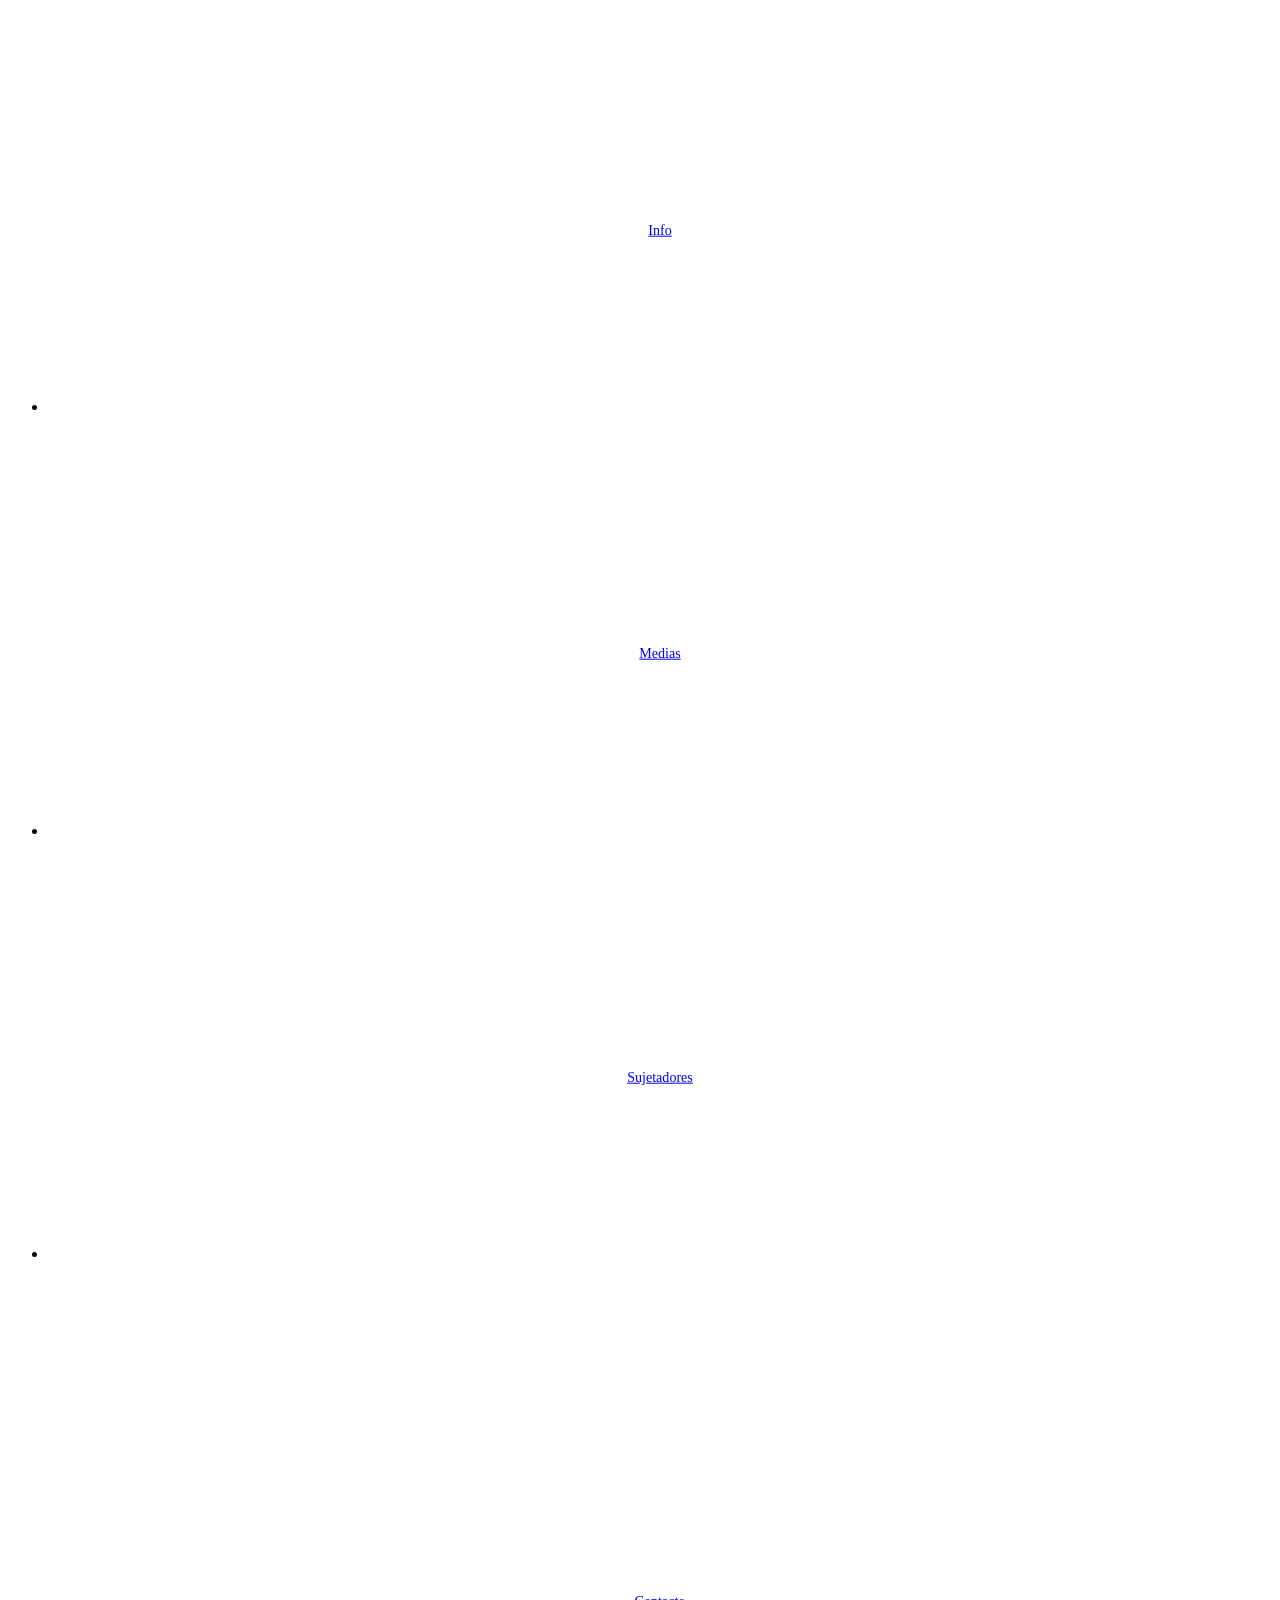
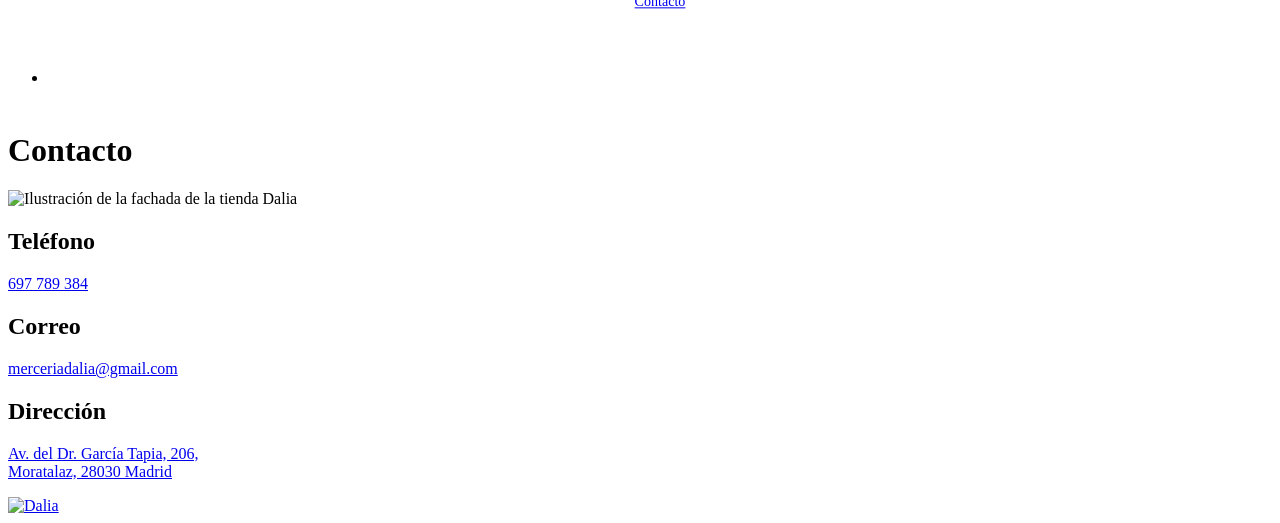
==== contacto.html @ f6ae1200 "medias terminado primer codigo de contacto" ====
<!doctype html>
<html lang="es">
  <head>
    <meta charset="UTF-8" />
    <meta name="viewport" content="width=device-width, initial-scale=1" />
    <title>Contacto · Dalia</title>

    <link rel="preconnect" href="https://fonts.googleapis.com" />
    <link rel="preconnect" href="https://fonts.gstatic.com" crossorigin />
    <link
      href="https://fonts.googleapis.com/css2?family=Geist+Mono:wght@400;700&display=swap"
      rel="stylesheet"
    />

    <script src="https://cdn.tailwindcss.com/3.4.17"></script>
    <script>
      tailwind.config = {
        theme: {
          extend: {
            fontFamily: {
              menu: ['"Adelon"', "Georgia", "serif"], // menú y títulos
              mono: ['"Geist Mono"', "ui-monospace", "monospace"], // textos
            },
          },
        },
      };
    </script>

    <style>
      /* Si tienes los archivos de Adelon, descomenta y ajusta la ruta
    @font-face { font-family: "Adelon"; src: url("/fonts/Adelon.woff2") format("woff2"); font-display: swap; }
    */
      html {
        background: #fff;
      }

      /* ---------- MENÚ (igual que info.html) ---------- */
      .tight-in {
        display: flex;
        flex-direction: column;
        align-items: center;
        transition: transform 0.5s cubic-bezier(0.2, 0.8, 0.2, 1);
      }
      .tight-img {
        display: block;
        height: min(57vw, 34svh);
        width: auto;
        max-width: 100%;
        object-fit: contain;
      }
      .tight-label {
        margin-top: 1.5svh;
        font-size: 3.2vw;
        line-height: 1;
        white-space: nowrap;
      }
      .tight-link:focus-visible .tight-label {
        text-decoration: underline;
      }
      @media (min-width: 768px) {
        .tight-img {
          height: min(33vw, 44svh);
        }
        .tight-label {
          font-size: clamp(13px, 1.1vw, 18px);
        }
      }
      /* Ratón: medias recogidas; bajan con hover, foco o si es la página actual */
      @media (hover: hover) and (pointer: fine) {
        .tight-in {
          transform: translateY(-48%);
        }
        .tight-link:hover .tight-in,
        .tight-link:focus-visible .tight-in,
        .tight-link[aria-current="page"] .tight-in {
          transform: translateY(-24%);
        }
      }
      /* Táctil: según el wireframe, solo cae la media de la página actual */
      @media not all and (hover: hover) and (pointer: fine) {
        .tight-in {
          transform: translateY(-48%);
        }
        .tight-link[aria-current="page"] .tight-in {
          animation: drop 0.9s cubic-bezier(0.2, 0.8, 0.2, 1) both;
          animation-delay: var(--d);
        }
      }
      @keyframes drop {
        from {
          transform: translateY(-48%);
        }
        to {
          transform: translateY(-24%);
        }
      }
      @media (prefers-reduced-motion: reduce) {
        .tight-in {
          animation: none !important;
          transition: none;
        }
        .tight-link[aria-current="page"] .tight-in {
          transform: translateY(-24%);
        }
      }
    </style>
  </head>

  <body class="overflow-hidden bg-white font-mono text-black">
    <!-- ============ MENÚ FIJO (por encima del contenido) ============ -->
    <header
      id="site-header"
      class="pointer-events-none fixed inset-x-0 top-0 z-20 font-menu"
    >
      <nav aria-label="Menú principal">
        <ul class="grid grid-cols-4">
          <li>
            <a
              href="info.html"
              class="tight-link pointer-events-auto block overflow-hidden outline-none"
            >
              <div class="tight-in" style="--d: 500ms">
                <img
                  class="tight-img"
                  src="https://ik.imagekit.io/anisa15/black.png"
                  alt=""
                  draggable="false"
                />
                <span class="tight-label">Info</span>
              </div>
            </a>
          </li>
          <li>
            <a
              href="medias.html"
              class="tight-link pointer-events-auto block overflow-hidden outline-none"
            >
              <div class="tight-in" style="--d: 650ms">
                <img
                  class="tight-img"
                  src="https://ik.imagekit.io/anisa15/blue_Px9BT2qnz.png"
                  alt=""
                  draggable="false"
                />
                <span class="tight-label">Medias</span>
              </div>
            </a>
          </li>
          <li>
            <a
              href="sujetadores.html"
              class="tight-link pointer-events-auto block overflow-hidden outline-none"
            >
              <div class="tight-in" style="--d: 800ms">
                <img
                  class="tight-img"
                  src="https://ik.imagekit.io/anisa15/two.png"
                  alt=""
                  draggable="false"
                />
                <span class="tight-label">Sujetadores</span>
              </div>
            </a>
          </li>
          <li>
            <a
              href="contacto.html"
              aria-current="page"
              class="tight-link pointer-events-auto block overflow-hidden outline-none"
            >
              <div class="tight-in" style="--d: 950ms">
                <img
                  class="tight-img"
                  src="https://ik.imagekit.io/anisa15/white.png"
                  alt=""
                  draggable="false"
                />
                <span class="tight-label">Contacto</span>
              </div>
            </a>
          </li>
        </ul>
      </nav>
    </header>

    <!-- ============ CONTENIDO (sin scroll: ocupa justo la pantalla) ============ -->
    <main
      class="relative z-0 box-border flex h-svh flex-col items-center gap-[12vw] overflow-hidden pt-[calc(var(--hh,0px)+6vw)] pb-[calc(var(--fh,0px)+4svh)] md:flex-row md:items-end md:justify-center md:gap-[2vw] md:pt-[calc(var(--hh,0px)+1vw)] md:pb-[12svh]"
    >
      <h1 class="sr-only">Contacto</h1>

      <!-- Ilustración de la tienda -->
      <img
        class="h-auto min-h-0 w-[57vw] shrink object-contain md:h-full md:w-auto md:max-w-[48vw] md:shrink-0 md:object-bottom"
        src="https://ik.imagekit.io/anisa15/tienda.png"
        alt="Ilustración de la fachada de la tienda Dalia"
      />

      <!-- Datos de contacto -->
      <div
        class="flex flex-col items-center gap-[5vw] text-center md:w-[25vw] md:items-start md:gap-[3.5vw] md:text-left"
      >
        <section aria-labelledby="c-tel">
          <h2
            id="c-tel"
            class="font-menu text-[6.5vw] leading-none md:text-[clamp(18px,2.2vw,34px)]"
          >
            Teléfono
          </h2>
          <p
            class="mt-[1.2vw] text-[3.3vw] leading-[1.3] md:mt-[0.8vw] md:text-[clamp(13px,1.35vw,20px)]"
          >
            <a
              href="tel:+34697789384"
              class="outline-none hover:underline focus-visible:underline"
              >697 789 384</a
            >
          </p>
        </section>

        <section aria-labelledby="c-mail">
          <h2
            id="c-mail"
            class="font-menu text-[6.5vw] leading-none md:text-[clamp(18px,2.2vw,34px)]"
          >
            Correo
          </h2>
          <p
            class="mt-[1.2vw] text-[3.3vw] leading-[1.3] md:mt-[0.8vw] md:text-[clamp(13px,1.35vw,20px)]"
          >
            <a
              href="mailto:merceriadalia@gmail.com"
              class="outline-none hover:underline focus-visible:underline"
              >merceriadalia@gmail.com</a
            >
          </p>
        </section>

        <section aria-labelledby="c-dir">
          <h2
            id="c-dir"
            class="font-menu text-[6.5vw] leading-none md:text-[clamp(18px,2.2vw,34px)]"
          >
            Dirección
          </h2>
          <p
            class="mt-[1.2vw] text-[3.3vw] leading-[1.3] md:mt-[0.8vw] md:text-[clamp(13px,1.35vw,20px)]"
          >
            <a
              href="https://www.google.com/maps/search/?api=1&amp;query=Av.+del+Dr.+Garc%C3%ADa+Tapia%2C+206%2C+Moratalaz%2C+28030+Madrid"
              target="_blank"
              rel="noopener noreferrer"
              class="outline-none hover:underline focus-visible:underline"
              >Av. del Dr. García Tapia, 206,<br />Moratalaz, 28030 Madrid</a
            >
          </p>
        </section>
      </div>
    </main>

    <!-- ============ LOGO ============
       Móvil: fijo abajo, negro. Escritorio: arriba (estado final del landing),
       blanco con mix-blend-mode: exclusion. -->
       <div
       id="site-logo"
       class="pointer-events-none fixed inset-x-0 bottom-0 z-30 px-3 pb-3 md:bottom-auto md:top-[4svh] md:p-0 md:mix-blend-exclusion"
     >
       <a
         href="index.html"
         aria-label="Dalia, inicio"
         class="pointer-events-auto block md:mx-auto md:w-fit"
       >
         <img
           src="https://ik.imagekit.io/anisa15/DALIA.png"
           alt="Dalia"
           draggable="false"
           class="block h-auto max-h-[22svh] w-full object-contain object-bottom md:max-h-none md:w-[clamp(180px,16vw,340px)] md:brightness-0 md:invert"
         />
       </a>
     </div>

    <script>
      // Mide menú y logo para dejar el contenido justo debajo de las medias
      const root = document.documentElement;
      const header = document.getElementById("site-header");
      const logo = document.getElementById("site-logo");
      const mqDesk = matchMedia("(min-width: 768px)");

      function measure() {
        // la media de la página actual siempre está bajada (76% de la altura)
        root.style.setProperty("--hh", header.offsetHeight * 0.76 + "px");
        root.style.setProperty(
          "--fh",
          mqDesk.matches ? "0px" : logo.offsetHeight + "px",
        );
      }
      measure();
      addEventListener("resize", measure);
      mqDesk.addEventListener("change", measure);
      new ResizeObserver(measure).observe(header);
      new ResizeObserver(measure).observe(logo);
    </script>
  </body>
</html>
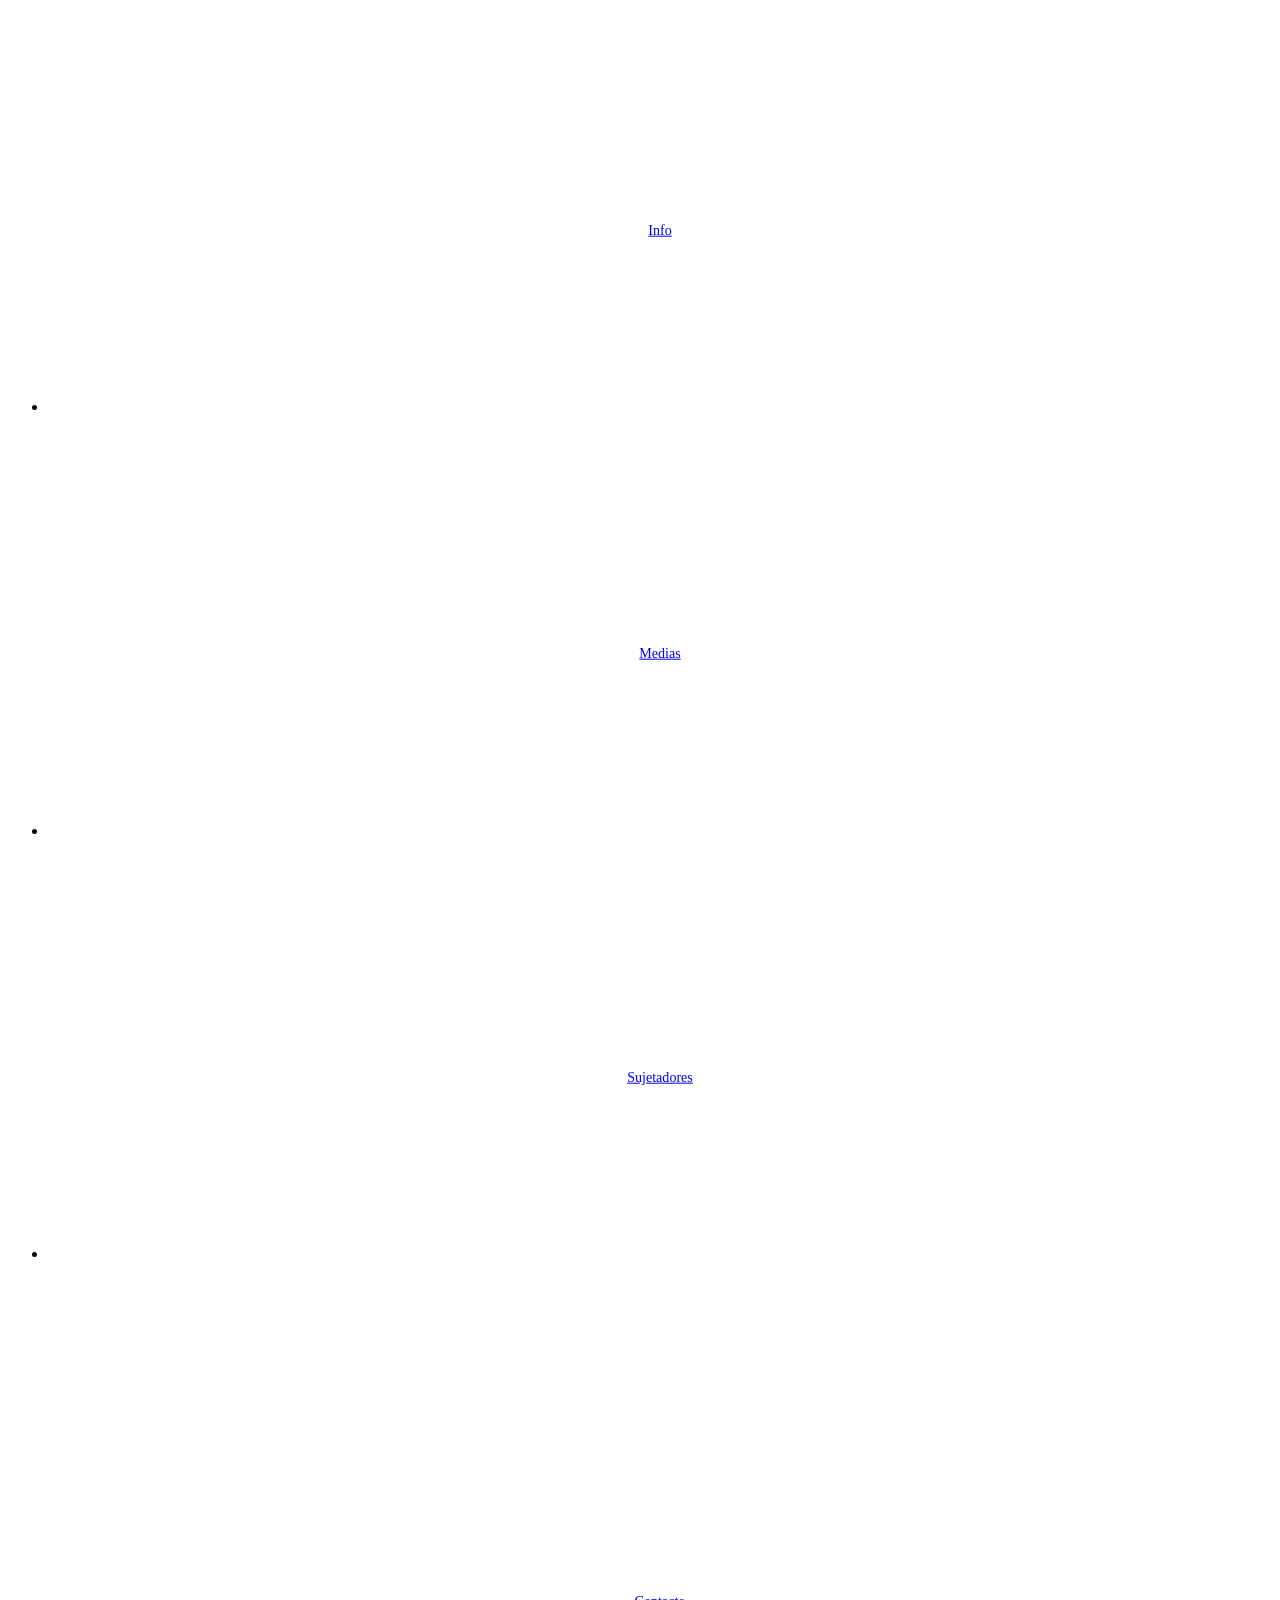
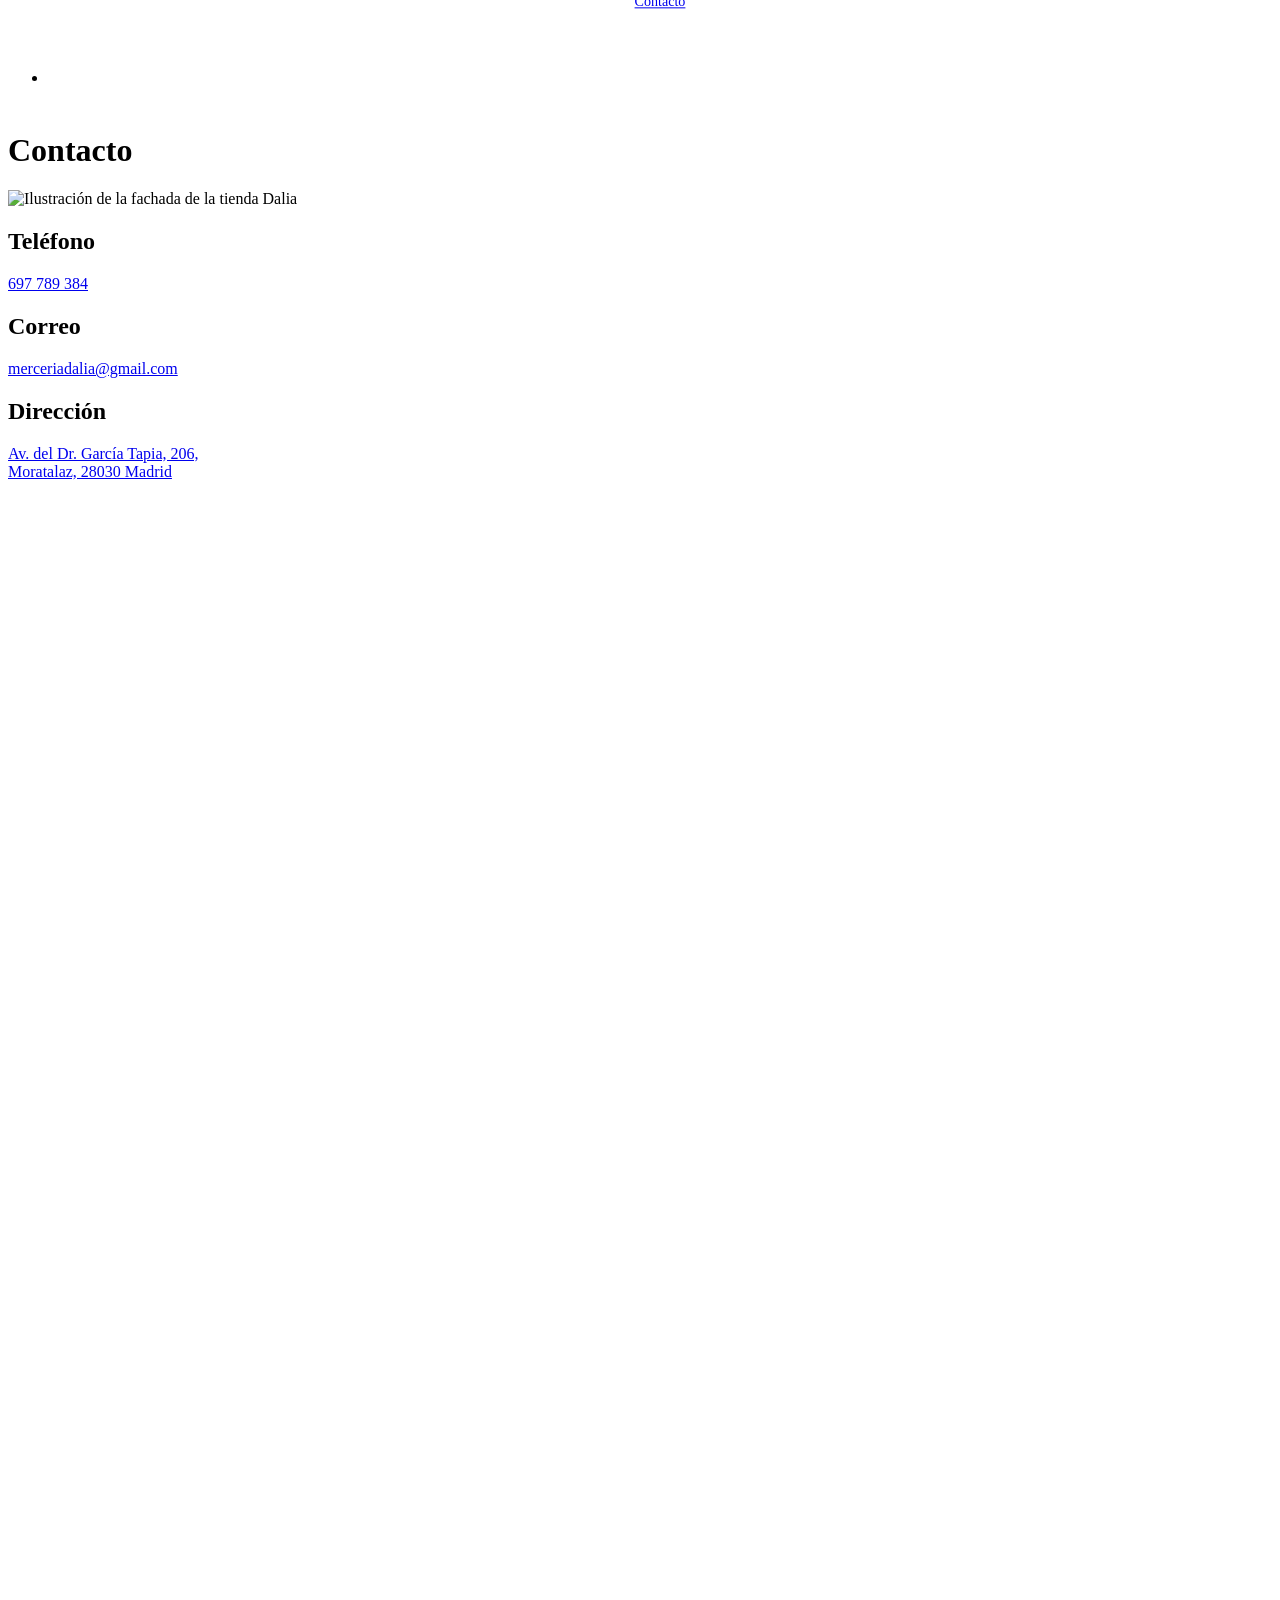
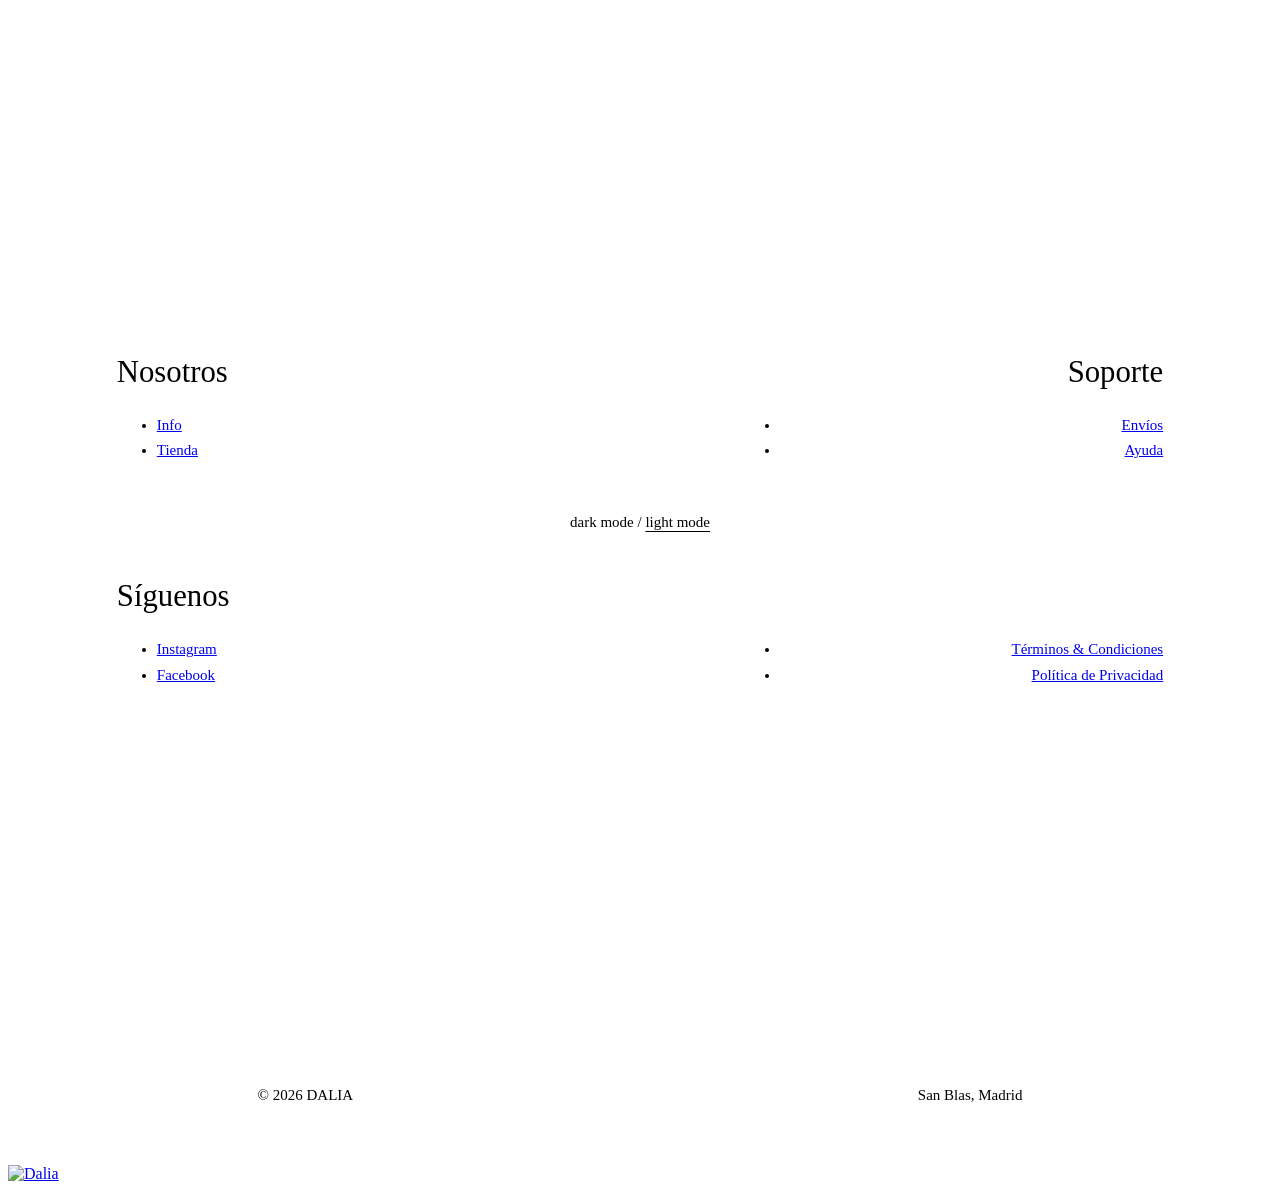
==== commit 8b9ce990: "footer y animacion del menu en todas" ====
--- a/contacto.html
+++ b/contacto.html
@@ -25,7 +25,16 @@
         },
       };
     </script>
-
+    <script>
+      try {
+        const s = localStorage.getItem("theme");
+        if (
+          s === "dark" ||
+          (!s && matchMedia("(prefers-color-scheme: dark)").matches)
+        )
+          document.documentElement.classList.add("dark");
+      } catch (e) {}
+    </script>
     <style>
       /* Si tienes los archivos de Adelon, descomenta y ajusta la ruta
     @font-face { font-family: "Adelon"; src: url("/fonts/Adelon.woff2") format("woff2"); font-display: swap; }
@@ -70,20 +79,33 @@
         .tight-in {
           transform: translateY(-48%);
         }
+        a.tight-link {
+          pointer-events: none;
+        }
+        .tight-img,
+        .tight-label {
+          pointer-events: auto;
+        }
         .tight-link:hover .tight-in,
         .tight-link:focus-visible .tight-in,
         .tight-link[aria-current="page"] .tight-in {
           transform: translateY(-24%);
         }
       }
-      /* Táctil: según el wireframe, solo cae la media de la página actual */
+      /* Táctil: empiezan todas abajo (como al salir del index) y se recogen
+   las que no son la página actual */
       @media not all and (hover: hover) and (pointer: fine) {
         .tight-in {
-          transform: translateY(-48%);
-        }
-        .tight-link[aria-current="page"] .tight-in {
           animation: drop 0.9s cubic-bezier(0.2, 0.8, 0.2, 1) both;
           animation-delay: var(--d);
+        }
+        body.menu-sub .tight-in {
+          animation: rise 0.7s cubic-bezier(0.2, 0.8, 0.2, 1) both;
+          animation-delay: calc(var(--d) - 300ms);
+        }
+        body.menu-sub .tight-link[aria-current] .tight-in {
+          animation: none;
+          transform: translateY(-24%);
         }
       }
       @keyframes drop {
@@ -94,19 +116,274 @@
           transform: translateY(-24%);
         }
       }
+      @keyframes rise {
+        from {
+          transform: translateY(-24%);
+        }
+        to {
+          transform: translateY(-48%);
+        }
+      }
       @media (prefers-reduced-motion: reduce) {
-        .tight-in {
-          animation: none !important;
-          transition: none;
-        }
-        .tight-link[aria-current="page"] .tight-in {
+        body.menu-sub .tight-in {
+          animation: none;
+          transform: translateY(-48%);
+        }
+        body.menu-sub .tight-link[aria-current] .tight-in {
           transform: translateY(-24%);
+        }
+      }
+      /* ---------- FOOTER ---------- */
+      #site-footer {
+        --ft-pt: calc(var(--ft-top, 0px) + 14vw);
+        /* mismos tamaños que los títulos y el texto de la página Info */
+        --ft-title: 7.5vw;
+        --ft-link: 2.8vw;
+        position: relative;
+        display: flex;
+        flex-direction: column;
+        justify-content: space-between;
+        min-height: 100svh;
+        padding: var(--ft-pt) 8.5vw 7vw;
+      }
+      .ft-corner {
+        position: absolute;
+        width: 17vw;
+        height: auto;
+        pointer-events: none;
+      }
+      .ft-tl {
+        top: var(--ft-pt);
+        left: 6vw;
+      }
+      .ft-tr {
+        top: var(--ft-pt);
+        right: 6vw;
+      }
+      .ft-bl {
+        bottom: 6vw;
+        left: 6vw;
+      }
+      .ft-br {
+        bottom: 6vw;
+        right: 6vw;
+      }
+
+      .ft-grid {
+        display: grid;
+        grid-template-columns: 1fr 1fr;
+        row-gap: 9vw;
+        margin-top: 24vw;
+      }
+      .ft-title {
+        font-family: "Adelon", Georgia, serif;
+        font-size: var(--ft-title);
+        line-height: 1;
+        font-weight: 400;
+      }
+      .ft-links {
+        margin-top: 6vw;
+        font-size: var(--ft-link);
+        line-height: 1.7;
+      }
+      .ft-links a:hover,
+      .ft-links a:focus-visible {
+        text-decoration: underline;
+        outline: none;
+      }
+      .ft-right,
+      .ft-legal {
+        text-align: right;
+      }
+      .ft-legal {
+        align-self: end;
+      }
+      .ft-legal .ft-links {
+        margin-top: 0;
+      }
+      .ft-bottom {
+        display: flex;
+        flex-direction: column;
+        align-items: center;
+        text-align: center;
+        margin-top: 7vw;
+        font-size: var(--ft-link);
+        line-height: 1.6;
+      }
+
+      /* Botón claro/oscuro */
+      .ft-toggle {
+        grid-column: 1 / -1;
+        justify-self: center;
+        display: flex;
+        flex-direction: column;
+        align-items: center;
+        gap: 2vw;
+        margin-top: 5vw;
+        padding: 0;
+        border: 0;
+        background: none;
+        color: inherit;
+        font: inherit;
+        cursor: pointer;
+      }
+      .ft-toggle img {
+        display: block;
+        width: 27vw;
+        height: auto;
+      }
+      .ft-mode {
+        font-size: var(--ft-link);
+        line-height: 1.3;
+        white-space: nowrap;
+      }
+      .ft-mode .on {
+        text-decoration: underline;
+        text-underline-offset: 0.25em;
+      }
+      .ft-toggle:focus-visible {
+        outline: 1px dashed currentColor;
+        outline-offset: 1.5vw;
+      }
+
+      @media (min-width: 768px) {
+        #site-footer {
+          --ft-pt: calc(var(--ft-top, 0px) + 3vw);
+          --ft-title: clamp(30px, 2.4vw, 56px);
+          --ft-link: clamp(15px, 1vw, 24px);
+          padding-bottom: 3.3vw;
+        }
+        .ft-corner {
+          width: 10vw;
+        } /* antes 13vw */
+        .ft-tl {
+          left: 3vw;
+        }
+        .ft-tr {
+          right: 3vw;
+        }
+        .ft-bl {
+          bottom: 2vw;
+          left: 3vw;
+        }
+        .ft-br {
+          bottom: 2vw;
+          right: 3vw;
+        }
+
+        .ft-grid {
+          grid-template-columns: 1fr auto 1fr;
+          row-gap: 6vw;
+          margin-top: 8.5vw;
+        }
+        .ft-nos {
+          grid-column: 1;
+          grid-row: 1;
+        }
+        .ft-sop {
+          grid-column: 3;
+          grid-row: 1;
+        }
+        .ft-sig {
+          grid-column: 1;
+          grid-row: 2;
+        }
+        .ft-legal {
+          grid-column: 3;
+          grid-row: 2;
+        }
+        .ft-links {
+          margin-top: 1.7vw;
+        }
+        .ft-toggle {
+          grid-column: 2;
+          grid-row: 1 / span 2;
+          align-self: center;
+          margin-top: 0;
+          gap: 0.8vw;
+        }
+        .ft-toggle img {
+          width: 15.6vw;
+        }
+        .ft-bottom {
+          flex-direction: row;
+          justify-content: space-between;
+          align-items: flex-end;
+          padding: 0 11vw;
+          margin-top: 4vw;
+        }
+      }
+
+      /* Móvil: al llegar el footer, el logo sube arriba (blanco + exclusion) */
+      @media (max-width: 767px) {
+        #site-logo {
+          transition: transform 1.4s cubic-bezier(0.4, 0, 0.2, 1);
+          transform-origin: 50% 100% !important;
+        } /* antes 0.7s */
+        #site-logo img {
+          transition: filter 1.4s ease;
+        }
+        body.footer-in #site-logo {
+          transform: translateY(calc(var(--fh, 0px) * 0.45 - 100dvh + 3svh))
+            scale(0.45) !important;
+          mix-blend-mode: exclusion;
+        }
+        body.footer-in #site-logo img {
+          filter: brightness(0) invert(1);
+        }
+      }
+      @media (prefers-reduced-motion: reduce) {
+        #site-logo,
+        #site-logo img {
+          transition: none !important;
+        }
+        html,
+        body {
+          transition: none !important;
+        }
+      }
+
+      /* ---------- MODO OSCURO ---------- */
+      html,
+      body {
+        transition:
+          background-color 0.4s ease,
+          color 0.4s ease;
+      }
+      html.dark {
+        background: #0e0e0e;
+        color-scheme: dark;
+      }
+      html.dark body {
+        background: #0e0e0e;
+        color: #f4f4f4;
+      }
+      html.dark .border-black,
+      html.dark .tbl,
+      html.dark .tbl thead tr {
+        border-color: #f4f4f4;
+      }
+      html.dark .ill,
+      html.dark .inv,
+      html.dark .ft-corner,
+      html.dark .ft-toggle img {
+        filter: invert(1);
+      }
+      html.dark .bg-neutral-200 {
+        background-color: #1f1f1f;
+      }
+      @media (max-width: 767px) {
+        html.dark #site-logo {
+          mix-blend-mode: exclusion;
+        }
+        html.dark #site-logo img {
+          filter: brightness(0) invert(1);
         }
       }
     </style>
   </head>
 
-  <body class="overflow-hidden bg-white font-mono text-black">
+  <body class="menu-sub overflow-x-hidden bg-white font-mono text-black">
     <!-- ============ MENÚ FIJO (por encima del contenido) ============ -->
     <header
       id="site-header"
@@ -183,101 +460,183 @@
       </nav>
     </header>
 
-    <!-- ============ CONTENIDO (sin scroll: ocupa justo la pantalla) ============ -->
+    <!-- ============ CONTENIDO (centrado entre el menú y el logo; si no cabe, hace scroll) ============ -->
     <main
-      class="relative z-0 box-border flex h-svh flex-col items-center gap-[12vw] overflow-hidden pt-[calc(var(--hh,0px)+6vw)] pb-[calc(var(--fh,0px)+4svh)] md:flex-row md:items-end md:justify-center md:gap-[2vw] md:pt-[calc(var(--hh,0px)+1vw)] md:pb-[12svh]"
+      class="relative z-0 box-border flex min-h-svh [--u:min(3vw,calc((100svh_-_var(--hh,0px)_-_var(--fh,0px)_-_4vw_-_4svh)*0.0276))] items-center justify-center px-[4vw] pt-[calc(var(--hh,0px)+4vw)] pb-[calc(var(--fh,0px)+4svh)] min-[480px]:pt-[calc(var(--hh,0px)+2vw)] min-[480px]:pb-[calc(var(--fh,0px)+6svh)]"
     >
       <h1 class="sr-only">Contacto</h1>
 
-      <!-- Ilustración de la tienda -->
-      <img
-        class="h-auto min-h-0 w-[57vw] shrink object-contain md:h-full md:w-auto md:max-w-[48vw] md:shrink-0 md:object-bottom"
-        src="https://ik.imagekit.io/anisa15/tienda.png"
-        alt="Ilustración de la fachada de la tienda Dalia"
-      />
-
-      <!-- Datos de contacto -->
       <div
-        class="flex flex-col items-center gap-[5vw] text-center md:w-[25vw] md:items-start md:gap-[3.5vw] md:text-left"
+        class="flex flex-col items-center gap-[calc(var(--u)*3)] min-[480px]:flex-row min-[480px]:items-end min-[480px]:gap-[2.2vw]"
       >
-        <section aria-labelledby="c-tel">
-          <h2
-            id="c-tel"
-            class="font-menu text-[6.5vw] leading-none md:text-[clamp(18px,2.2vw,34px)]"
-          >
-            Teléfono
-          </h2>
-          <p
-            class="mt-[1.2vw] text-[3.3vw] leading-[1.3] md:mt-[0.8vw] md:text-[clamp(13px,1.35vw,20px)]"
-          >
-            <a
-              href="tel:+34697789384"
-              class="outline-none hover:underline focus-visible:underline"
-              >697 789 384</a
-            >
-          </p>
-        </section>
-
-        <section aria-labelledby="c-mail">
-          <h2
-            id="c-mail"
-            class="font-menu text-[6.5vw] leading-none md:text-[clamp(18px,2.2vw,34px)]"
-          >
-            Correo
-          </h2>
-          <p
-            class="mt-[1.2vw] text-[3.3vw] leading-[1.3] md:mt-[0.8vw] md:text-[clamp(13px,1.35vw,20px)]"
-          >
-            <a
-              href="mailto:merceriadalia@gmail.com"
-              class="outline-none hover:underline focus-visible:underline"
-              >merceriadalia@gmail.com</a
-            >
-          </p>
-        </section>
-
-        <section aria-labelledby="c-dir">
-          <h2
-            id="c-dir"
-            class="font-menu text-[6.5vw] leading-none md:text-[clamp(18px,2.2vw,34px)]"
-          >
-            Dirección
-          </h2>
-          <p
-            class="mt-[1.2vw] text-[3.3vw] leading-[1.3] md:mt-[0.8vw] md:text-[clamp(13px,1.35vw,20px)]"
-          >
-            <a
-              href="https://www.google.com/maps/search/?api=1&amp;query=Av.+del+Dr.+Garc%C3%ADa+Tapia%2C+206%2C+Moratalaz%2C+28030+Madrid"
-              target="_blank"
-              rel="noopener noreferrer"
-              class="outline-none hover:underline focus-visible:underline"
-              >Av. del Dr. García Tapia, 206,<br />Moratalaz, 28030 Madrid</a
-            >
-          </p>
-        </section>
+        <!-- Ilustración de la tienda -->
+        <img
+          class="h-[calc(var(--u)*14)] w-auto shrink-0 min-[480px]:h-[max(160px,calc((100svh_-_var(--hh,0px)_-_var(--fh,0px))*0.78))] min-[480px]:max-w-[46vw] min-[480px]:min-w-0 min-[480px]:shrink min-[480px]:object-contain min-[480px]:object-bottom"
+          src="https://ik.imagekit.io/k7xdtotaj/contacto.svg"
+          alt="Ilustración de la fachada de la tienda Dalia"
+        />
+
+        <!-- Datos de contacto -->
+        <div
+          class="flex shrink-0 flex-col items-center gap-[calc(var(--u)*1.7)] text-center min-[480px]:items-start min-[480px]:gap-[2.4vw] min-[480px]:text-left"
+        >
+          <section aria-labelledby="c-tel">
+            <h2
+              id="c-tel"
+              class="font-menu text-[length:calc(var(--u)*1.93)] leading-none min-[480px]:text-[clamp(16px,2.2vw,44px)]"
+            >
+              Teléfono
+            </h2>
+            <p
+              class="mt-[calc(var(--u)*0.4)] text-[length:var(--u)] min-[480px]:mt-[0.6vw] leading-[1.3] min-[480px]:text-[clamp(10.5px,1.35vw,22px)]"
+            >
+              <a
+                href="tel:+34697789384"
+                class="outline-none hover:underline focus-visible:underline"
+                >697 789 384</a
+              >
+            </p>
+          </section>
+
+          <section aria-labelledby="c-mail">
+            <h2
+              id="c-mail"
+              class="font-menu text-[length:calc(var(--u)*1.93)] leading-none min-[480px]:text-[clamp(16px,2.2vw,44px)]"
+            >
+              Correo
+            </h2>
+            <p
+              class="mt-[calc(var(--u)*0.4)] text-[length:var(--u)] min-[480px]:mt-[0.6vw] leading-[1.3] min-[480px]:text-[clamp(10.5px,1.35vw,22px)]"
+            >
+              <a
+                href="mailto:merceriadalia@gmail.com"
+                class="outline-none hover:underline focus-visible:underline"
+                >merceriadalia@gmail.com</a
+              >
+            </p>
+          </section>
+
+          <section aria-labelledby="c-dir">
+            <h2
+              id="c-dir"
+              class="font-menu text-[length:calc(var(--u)*1.93)] leading-none min-[480px]:text-[clamp(16px,2.2vw,44px)]"
+            >
+              Dirección
+            </h2>
+            <p
+              class="mt-[calc(var(--u)*0.4)] text-[length:var(--u)] min-[480px]:mt-[0.6vw] leading-[1.3] min-[480px]:text-[clamp(10.5px,1.35vw,22px)]"
+            >
+              <a
+                href="https://www.google.com/maps/search/?api=1&amp;query=Av.+del+Dr.+Garc%C3%ADa+Tapia%2C+206%2C+Moratalaz%2C+28030+Madrid"
+                target="_blank"
+                rel="noopener noreferrer"
+                class="outline-none hover:underline focus-visible:underline"
+                >Av. del Dr. García Tapia, 206,<br />Moratalaz, 28030 Madrid</a
+              >
+            </p>
+          </section>
+        </div>
       </div>
     </main>
-
+    <!-- ============ FOOTER ============ -->
+    <footer id="site-footer">
+      <img
+        class="ft-corner ft-tl"
+        src="https://ik.imagekit.io/anisa15/top%20left.svg"
+        alt=""
+        aria-hidden="true"
+      />
+      <img
+        class="ft-corner ft-tr"
+        src="https://ik.imagekit.io/anisa15/top%20right.svg"
+        alt=""
+        aria-hidden="true"
+      />
+      <img
+        class="ft-corner ft-bl"
+        src="https://ik.imagekit.io/anisa15/bottom%20left.svg"
+        alt=""
+        aria-hidden="true"
+      />
+      <img
+        class="ft-corner ft-br"
+        src="https://ik.imagekit.io/anisa15/bottom%20right.svg"
+        alt=""
+        aria-hidden="true"
+      />
+
+      <div class="ft-grid">
+        <nav class="ft-nos" aria-labelledby="ft-t1">
+          <h2 id="ft-t1" class="ft-title">Nosotros</h2>
+          <ul class="ft-links">
+            <li><a href="info.html">Info</a></li>
+            <li><a href="medias.html">Tienda</a></li>
+          </ul>
+        </nav>
+
+        <nav class="ft-sop ft-right" aria-labelledby="ft-t2">
+          <h2 id="ft-t2" class="ft-title">Soporte</h2>
+          <ul class="ft-links">
+            <li><a href="#">Envíos</a></li>
+            <li><a href="#">Ayuda</a></li>
+          </ul>
+        </nav>
+
+        <nav class="ft-sig" aria-labelledby="ft-t3">
+          <h2 id="ft-t3" class="ft-title">Síguenos</h2>
+          <ul class="ft-links">
+            <li><a href="#">Instagram</a></li>
+            <li><a href="#">Facebook</a></li>
+          </ul>
+        </nav>
+
+        <nav class="ft-legal" aria-label="Legal">
+          <ul class="ft-links">
+            <li><a href="#">Términos &amp; Condiciones</a></li>
+            <li><a href="#">Política de Privacidad</a></li>
+          </ul>
+        </nav>
+
+        <button
+          type="button"
+          id="theme-toggle"
+          class="ft-toggle"
+          aria-pressed="false"
+          aria-label="Cambiar entre modo oscuro y modo claro"
+        >
+          <img src="https://ik.imagekit.io/anisa15/bra2.svg" alt="" />
+          <span class="ft-mode">
+            <span data-mode="dark">dark mode</span> /
+            <span data-mode="light">light mode</span>
+          </span>
+        </button>
+      </div>
+
+      <div class="ft-bottom">
+        <p>© 2026 DALIA</p>
+        <p>San Blas, Madrid</p>
+      </div>
+    </footer>
     <!-- ============ LOGO ============
        Móvil: fijo abajo, negro. Escritorio: arriba (estado final del landing),
        blanco con mix-blend-mode: exclusion. -->
-       <div
-       id="site-logo"
-       class="pointer-events-none fixed inset-x-0 bottom-0 z-30 px-3 pb-3 md:bottom-auto md:top-[4svh] md:p-0 md:mix-blend-exclusion"
-     >
-       <a
-         href="index.html"
-         aria-label="Dalia, inicio"
-         class="pointer-events-auto block md:mx-auto md:w-fit"
-       >
-         <img
-           src="https://ik.imagekit.io/anisa15/DALIA.png"
-           alt="Dalia"
-           draggable="false"
-           class="block h-auto max-h-[22svh] w-full object-contain object-bottom md:max-h-none md:w-[clamp(180px,16vw,340px)] md:brightness-0 md:invert"
-         />
-       </a>
-     </div>
+    <div
+      id="site-logo"
+      class="pointer-events-none fixed inset-x-0 bottom-0 z-30 px-3 pb-3 md:bottom-auto md:top-[4svh] md:p-0 md:mix-blend-exclusion"
+    >
+      <a
+        href="index.html"
+        aria-label="Dalia, inicio"
+        class="pointer-events-auto block md:mx-auto md:w-fit"
+      >
+        <img
+          src="https://ik.imagekit.io/anisa15/DALIA.png"
+          alt="Dalia"
+          draggable="false"
+          class="block h-auto max-h-[22svh] w-full object-contain object-bottom md:max-h-none md:w-[clamp(180px,16vw,340px)] md:brightness-0 md:invert"
+        />
+      </a>
+    </div>
 
     <script>
       // Mide menú y logo para dejar el contenido justo debajo de las medias
@@ -300,5 +659,45 @@
       new ResizeObserver(measure).observe(header);
       new ResizeObserver(measure).observe(logo);
     </script>
+    <script>
+      (() => {
+        const root = document.documentElement;
+        const header = document.getElementById("site-header");
+        const footer = document.getElementById("site-footer");
+
+        // Altura de referencia: hasta donde llegan las medias bajadas
+        const setTop = () =>
+          root.style.setProperty("--ft-top", header.offsetHeight * 0.76 + "px");
+        setTop();
+        addEventListener("resize", setTop);
+        new ResizeObserver(setTop).observe(header);
+
+        // Móvil: el logo sube cuando el footer ocupa el 35% inferior de la pantalla
+        new IntersectionObserver(
+          ([e]) =>
+            document.body.classList.toggle("footer-in", e.isIntersecting),
+          { rootMargin: "0px 0px -35% 0px" },
+        ).observe(footer);
+
+        // Botón claro/oscuro
+        const btn = document.getElementById("theme-toggle");
+        const sync = () => {
+          const dark = root.classList.contains("dark");
+          btn.setAttribute("aria-pressed", dark);
+          btn.querySelector('[data-mode="dark"]').classList.toggle("on", dark);
+          btn
+            .querySelector('[data-mode="light"]')
+            .classList.toggle("on", !dark);
+        };
+        btn.addEventListener("click", () => {
+          const dark = root.classList.toggle("dark");
+          try {
+            localStorage.setItem("theme", dark ? "dark" : "light");
+          } catch (e) {}
+          sync();
+        });
+        sync();
+      })();
+    </script>
   </body>
-</html>+</html>
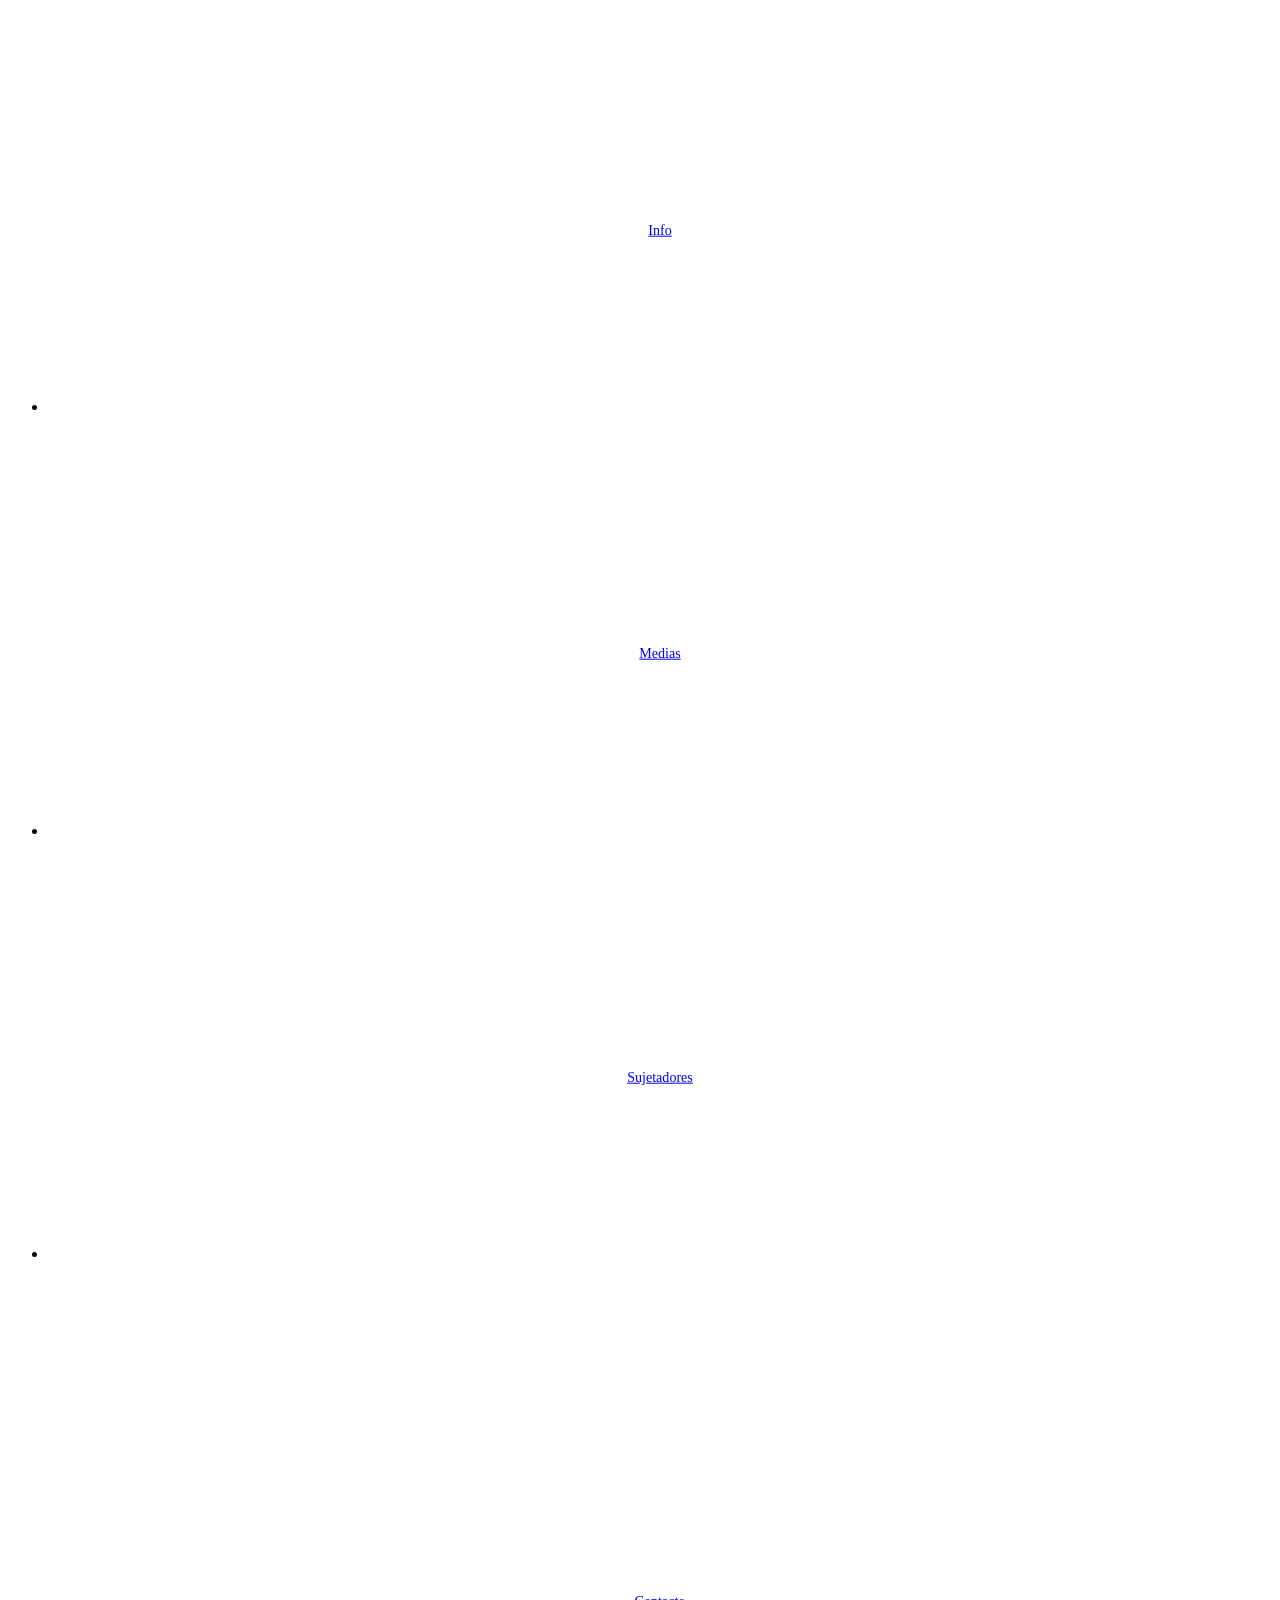
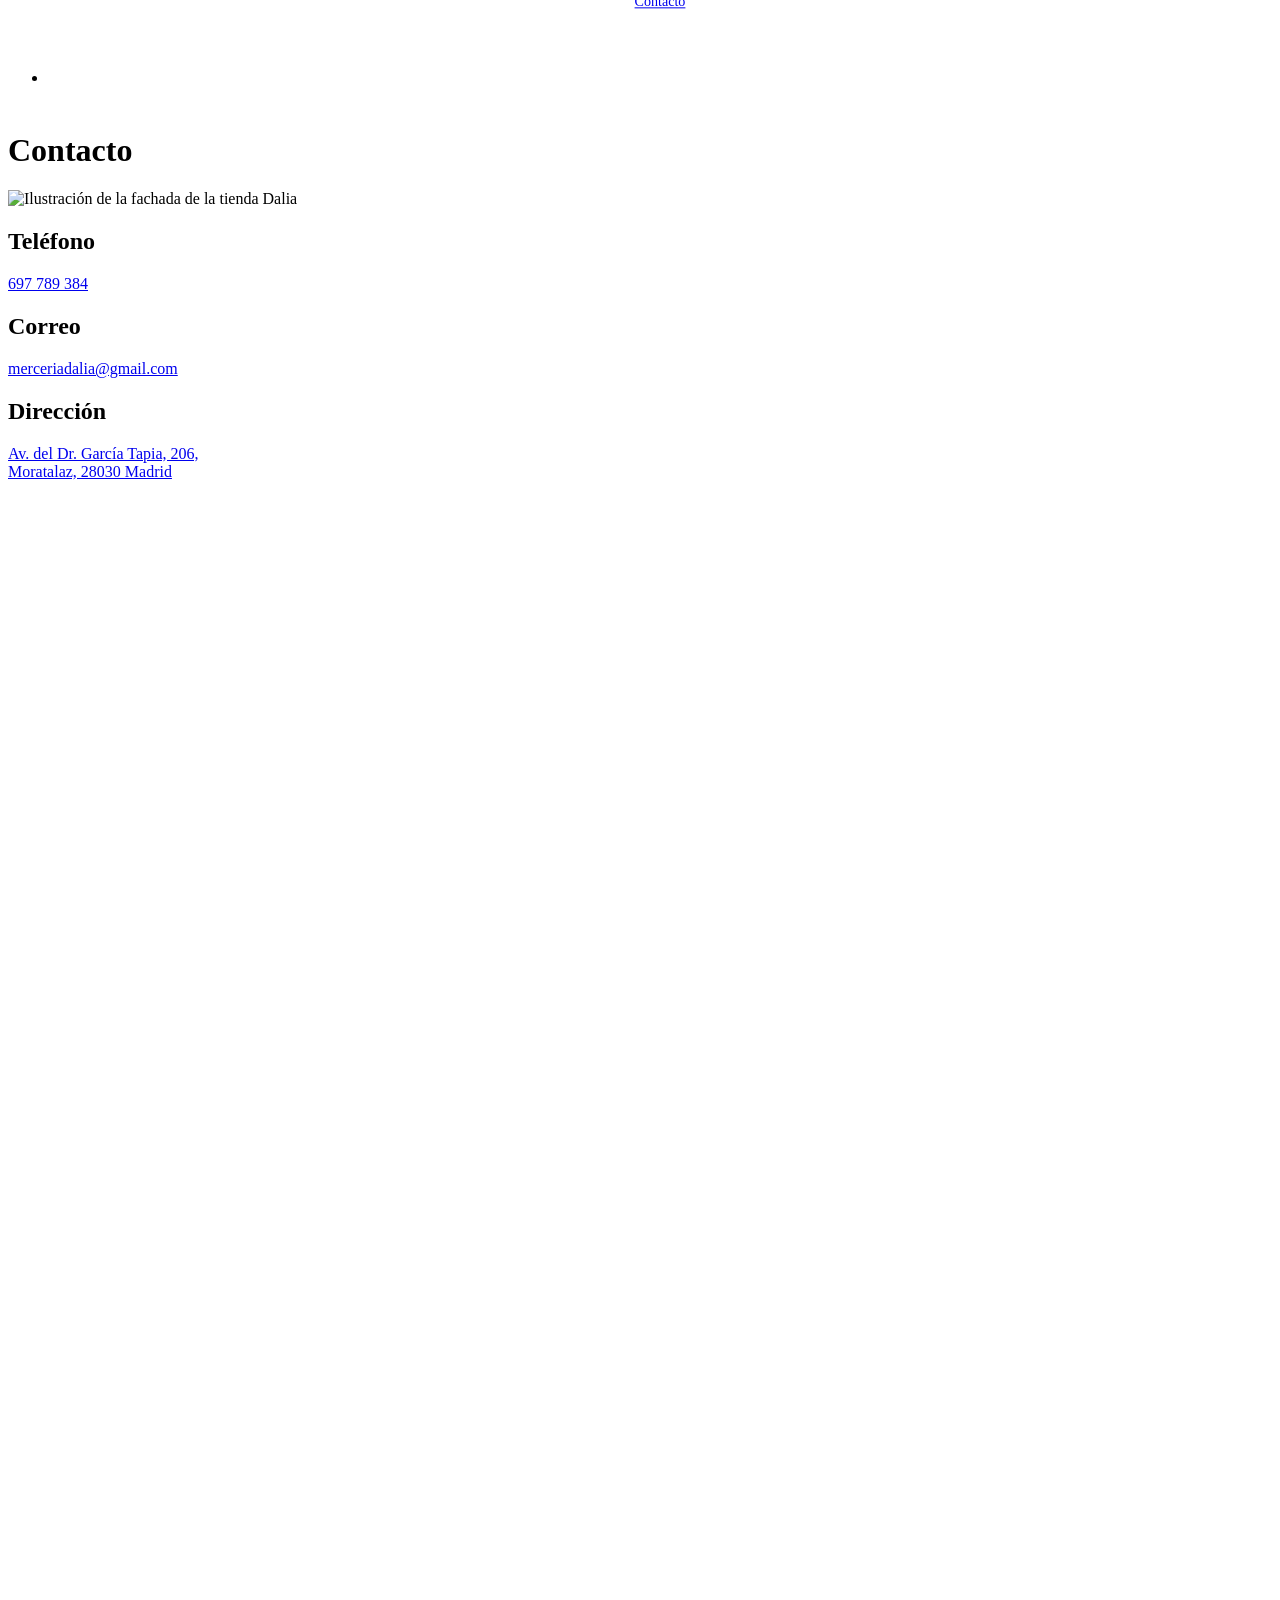
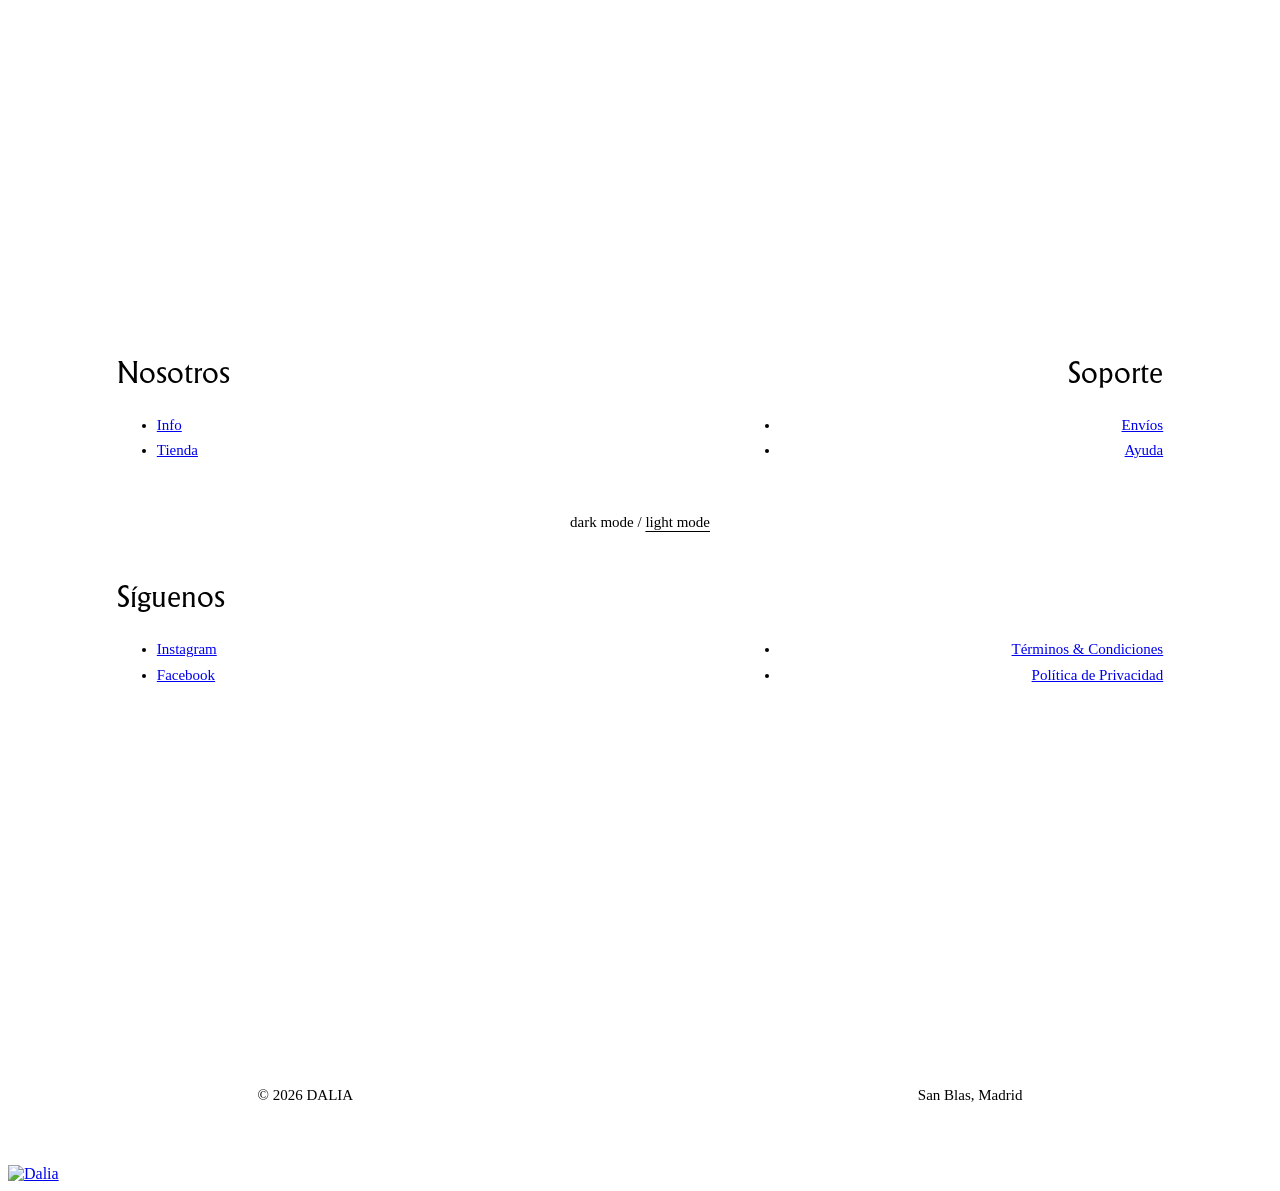
==== commit 6da27519: "tipo cargada correctamente ahora adelon esta linkeada directamente en todas las páginas desde el pro" ====
--- a/contacto.html
+++ b/contacto.html
@@ -1,5 +1,8 @@
 <!doctype html>
-<html lang="es">
+<html
+  lang="es"
+  class="bg-fondo-claro dark:bg-fondo-oscuro dark:[color-scheme:dark]"
+>
   <head>
     <meta charset="UTF-8" />
     <meta name="viewport" content="width=device-width, initial-scale=1" />
@@ -12,19 +15,25 @@
       rel="stylesheet"
     />
 
-    <script src="https://cdn.tailwindcss.com/3.4.17"></script>
-    <script>
-      tailwind.config = {
-        theme: {
-          extend: {
-            fontFamily: {
-              menu: ['"Adelon"', "Georgia", "serif"], // menú y títulos
-              mono: ['"Geist Mono"', "ui-monospace", "monospace"], // textos
-            },
-          },
-        },
-      };
-    </script>
+    <!-- Tailwind CSS v4 (Play CDN) -->
+    <script src="https://cdn.jsdelivr.net/npm/@tailwindcss/browser@4"></script>
+    <style type="text/tailwindcss">
+      /* El modo oscuro se activa con la clase "dark" en <html> */
+      @custom-variant dark (&:where(.dark, .dark *));
+      /* hover también en pantallas táctiles (como en Tailwind v3) */
+      @custom-variant hover (&:hover);
+
+      /* Sistema de diseño de Dalia */
+      @theme {
+        --color-texto-claro: #000000;
+        --color-fondo-claro: #ffffff;
+        --color-fondo-oscuro: #0e0e0e;
+        --color-texto-oscuro: #f4f4f4;
+
+        --font-titulo: "Adelon", Georgia, serif;
+        --font-texto: "Geist Mono", ui-monospace, monospace;
+      }
+    </style>
     <script>
       try {
         const s = localStorage.getItem("theme");
@@ -36,14 +45,14 @@
       } catch (e) {}
     </script>
     <style>
-      /* Si tienes los archivos de Adelon, descomenta y ajusta la ruta
-    @font-face { font-family: "Adelon"; src: url("/fonts/Adelon.woff2") format("woff2"); font-display: swap; }
-    */
-      html {
-        background: #fff;
-      }
-
-      /* ---------- MENÚ (igual que info.html) ---------- */
+      @font-face {
+        font-family: "Adelon";
+        src: url("./fonts/Adelon-Regular.woff") format("woff");
+        font-weight: 400;
+        font-style: normal;
+        font-display: swap;
+      }
+      /* ---------- MENÚ ---------- */
       .tight-in {
         display: flex;
         flex-direction: column;
@@ -92,13 +101,14 @@
           transform: translateY(-24%);
         }
       }
-      /* Táctil: empiezan todas abajo (como al salir del index) y se recogen
-   las que no son la página actual */
+      /* Táctil */
       @media not all and (hover: hover) and (pointer: fine) {
+        /* Index: caen todas al cargar */
         .tight-in {
           animation: drop 0.9s cubic-bezier(0.2, 0.8, 0.2, 1) both;
           animation-delay: var(--d);
         }
+        /* Subpáginas: empiezan todas abajo y se recogen las que no son la actual */
         body.menu-sub .tight-in {
           animation: rise 0.7s cubic-bezier(0.2, 0.8, 0.2, 1) both;
           animation-delay: calc(var(--d) - 300ms);
@@ -168,7 +178,6 @@
         bottom: 6vw;
         right: 6vw;
       }
-
       .ft-grid {
         display: grid;
         grid-template-columns: 1fr 1fr;
@@ -211,7 +220,7 @@
         line-height: 1.6;
       }
 
-      /* Botón claro/oscuro */
+      /* Botón claro/oscuro (la braga) */
       .ft-toggle {
         grid-column: 1 / -1;
         justify-self: center;
@@ -255,7 +264,7 @@
         }
         .ft-corner {
           width: 10vw;
-        } /* antes 13vw */
+        }
         .ft-tl {
           left: 3vw;
         }
@@ -270,7 +279,6 @@
           bottom: 2vw;
           right: 3vw;
         }
-
         .ft-grid {
           grid-template-columns: 1fr auto 1fr;
           row-gap: 6vw;
@@ -319,7 +327,7 @@
         #site-logo {
           transition: transform 1.4s cubic-bezier(0.4, 0, 0.2, 1);
           transform-origin: 50% 100% !important;
-        } /* antes 0.7s */
+        }
         #site-logo img {
           transition: filter 1.4s ease;
         }
@@ -344,50 +352,22 @@
       }
 
       /* ---------- MODO OSCURO ---------- */
+      /* Colores y filtros del modo oscuro: clases dark: en el HTML */
       html,
       body {
         transition:
           background-color 0.4s ease,
           color 0.4s ease;
       }
-      html.dark {
-        background: #0e0e0e;
-        color-scheme: dark;
-      }
-      html.dark body {
-        background: #0e0e0e;
-        color: #f4f4f4;
-      }
-      html.dark .border-black,
-      html.dark .tbl,
-      html.dark .tbl thead tr {
-        border-color: #f4f4f4;
-      }
-      html.dark .ill,
-      html.dark .inv,
-      html.dark .ft-corner,
-      html.dark .ft-toggle img {
-        filter: invert(1);
-      }
-      html.dark .bg-neutral-200 {
-        background-color: #1f1f1f;
-      }
-      @media (max-width: 767px) {
-        html.dark #site-logo {
-          mix-blend-mode: exclusion;
-        }
-        html.dark #site-logo img {
-          filter: brightness(0) invert(1);
-        }
-      }
     </style>
   </head>
-
-  <body class="menu-sub overflow-x-hidden bg-white font-mono text-black">
-    <!-- ============ MENÚ FIJO (por encima del contenido) ============ -->
+  <body
+    class="menu-sub overflow-x-hidden bg-fondo-claro font-texto text-texto-claro dark:bg-fondo-oscuro dark:text-texto-oscuro"
+  >
+    <!-- ============ MENÚ FIJO ============ -->
     <header
       id="site-header"
-      class="pointer-events-none fixed inset-x-0 top-0 z-20 font-menu"
+      class="pointer-events-none fixed inset-x-0 top-0 z-20 font-titulo"
     >
       <nav aria-label="Menú principal">
         <ul class="grid grid-cols-4">
@@ -471,7 +451,7 @@
       >
         <!-- Ilustración de la tienda -->
         <img
-          class="h-[calc(var(--u)*14)] w-auto shrink-0 min-[480px]:h-[max(160px,calc((100svh_-_var(--hh,0px)_-_var(--fh,0px))*0.78))] min-[480px]:max-w-[46vw] min-[480px]:min-w-0 min-[480px]:shrink min-[480px]:object-contain min-[480px]:object-bottom"
+          class="h-[calc(var(--u)*14)] w-auto shrink-0 min-[480px]:h-[max(160px,calc((100svh_-_var(--hh,0px)_-_var(--fh,0px))*0.78))] min-[480px]:max-w-[46vw] min-[480px]:min-w-0 min-[480px]:shrink min-[480px]:object-contain min-[480px]:object-bottom dark:invert"
           src="https://ik.imagekit.io/k7xdtotaj/contacto.svg"
           alt="Ilustración de la fachada de la tienda Dalia"
         />
@@ -483,7 +463,7 @@
           <section aria-labelledby="c-tel">
             <h2
               id="c-tel"
-              class="font-menu text-[length:calc(var(--u)*1.93)] leading-none min-[480px]:text-[clamp(16px,2.2vw,44px)]"
+              class="font-titulo text-[length:calc(var(--u)*1.93)] leading-none min-[480px]:text-[clamp(16px,2.2vw,44px)]"
             >
               Teléfono
             </h2>
@@ -501,7 +481,7 @@
           <section aria-labelledby="c-mail">
             <h2
               id="c-mail"
-              class="font-menu text-[length:calc(var(--u)*1.93)] leading-none min-[480px]:text-[clamp(16px,2.2vw,44px)]"
+              class="font-titulo text-[length:calc(var(--u)*1.93)] leading-none min-[480px]:text-[clamp(16px,2.2vw,44px)]"
             >
               Correo
             </h2>
@@ -519,7 +499,7 @@
           <section aria-labelledby="c-dir">
             <h2
               id="c-dir"
-              class="font-menu text-[length:calc(var(--u)*1.93)] leading-none min-[480px]:text-[clamp(16px,2.2vw,44px)]"
+              class="font-titulo text-[length:calc(var(--u)*1.93)] leading-none min-[480px]:text-[clamp(16px,2.2vw,44px)]"
             >
               Dirección
             </h2>
@@ -541,25 +521,25 @@
     <!-- ============ FOOTER ============ -->
     <footer id="site-footer">
       <img
-        class="ft-corner ft-tl"
+        class="ft-corner ft-tl dark:invert"
         src="https://ik.imagekit.io/anisa15/top%20left.svg"
         alt=""
         aria-hidden="true"
       />
       <img
-        class="ft-corner ft-tr"
+        class="ft-corner ft-tr dark:invert"
         src="https://ik.imagekit.io/anisa15/top%20right.svg"
         alt=""
         aria-hidden="true"
       />
       <img
-        class="ft-corner ft-bl"
+        class="ft-corner ft-bl dark:invert"
         src="https://ik.imagekit.io/anisa15/bottom%20left.svg"
         alt=""
         aria-hidden="true"
       />
       <img
-        class="ft-corner ft-br"
+        class="ft-corner ft-br dark:invert"
         src="https://ik.imagekit.io/anisa15/bottom%20right.svg"
         alt=""
         aria-hidden="true"
@@ -604,7 +584,11 @@
           aria-pressed="false"
           aria-label="Cambiar entre modo oscuro y modo claro"
         >
-          <img src="https://ik.imagekit.io/anisa15/bra2.svg" alt="" />
+          <img
+            class="dark:invert"
+            src="https://ik.imagekit.io/anisa15/bra2.svg"
+            alt=""
+          />
           <span class="ft-mode">
             <span data-mode="dark">dark mode</span> /
             <span data-mode="light">light mode</span>
@@ -622,7 +606,7 @@
        blanco con mix-blend-mode: exclusion. -->
     <div
       id="site-logo"
-      class="pointer-events-none fixed inset-x-0 bottom-0 z-30 px-3 pb-3 md:bottom-auto md:top-[4svh] md:p-0 md:mix-blend-exclusion"
+      class="pointer-events-none fixed inset-x-0 bottom-0 z-30 px-3 pb-3 md:bottom-auto md:top-[4svh] md:p-0 md:mix-blend-exclusion dark:mix-blend-exclusion"
     >
       <a
         href="index.html"
@@ -633,7 +617,7 @@
           src="https://ik.imagekit.io/anisa15/DALIA.png"
           alt="Dalia"
           draggable="false"
-          class="block h-auto max-h-[22svh] w-full object-contain object-bottom md:max-h-none md:w-[clamp(180px,16vw,340px)] md:brightness-0 md:invert"
+          class="block h-auto max-h-[22svh] w-full object-contain object-bottom md:max-h-none md:w-[clamp(180px,16vw,340px)] md:brightness-0 md:invert dark:brightness-0 dark:invert"
         />
       </a>
     </div>
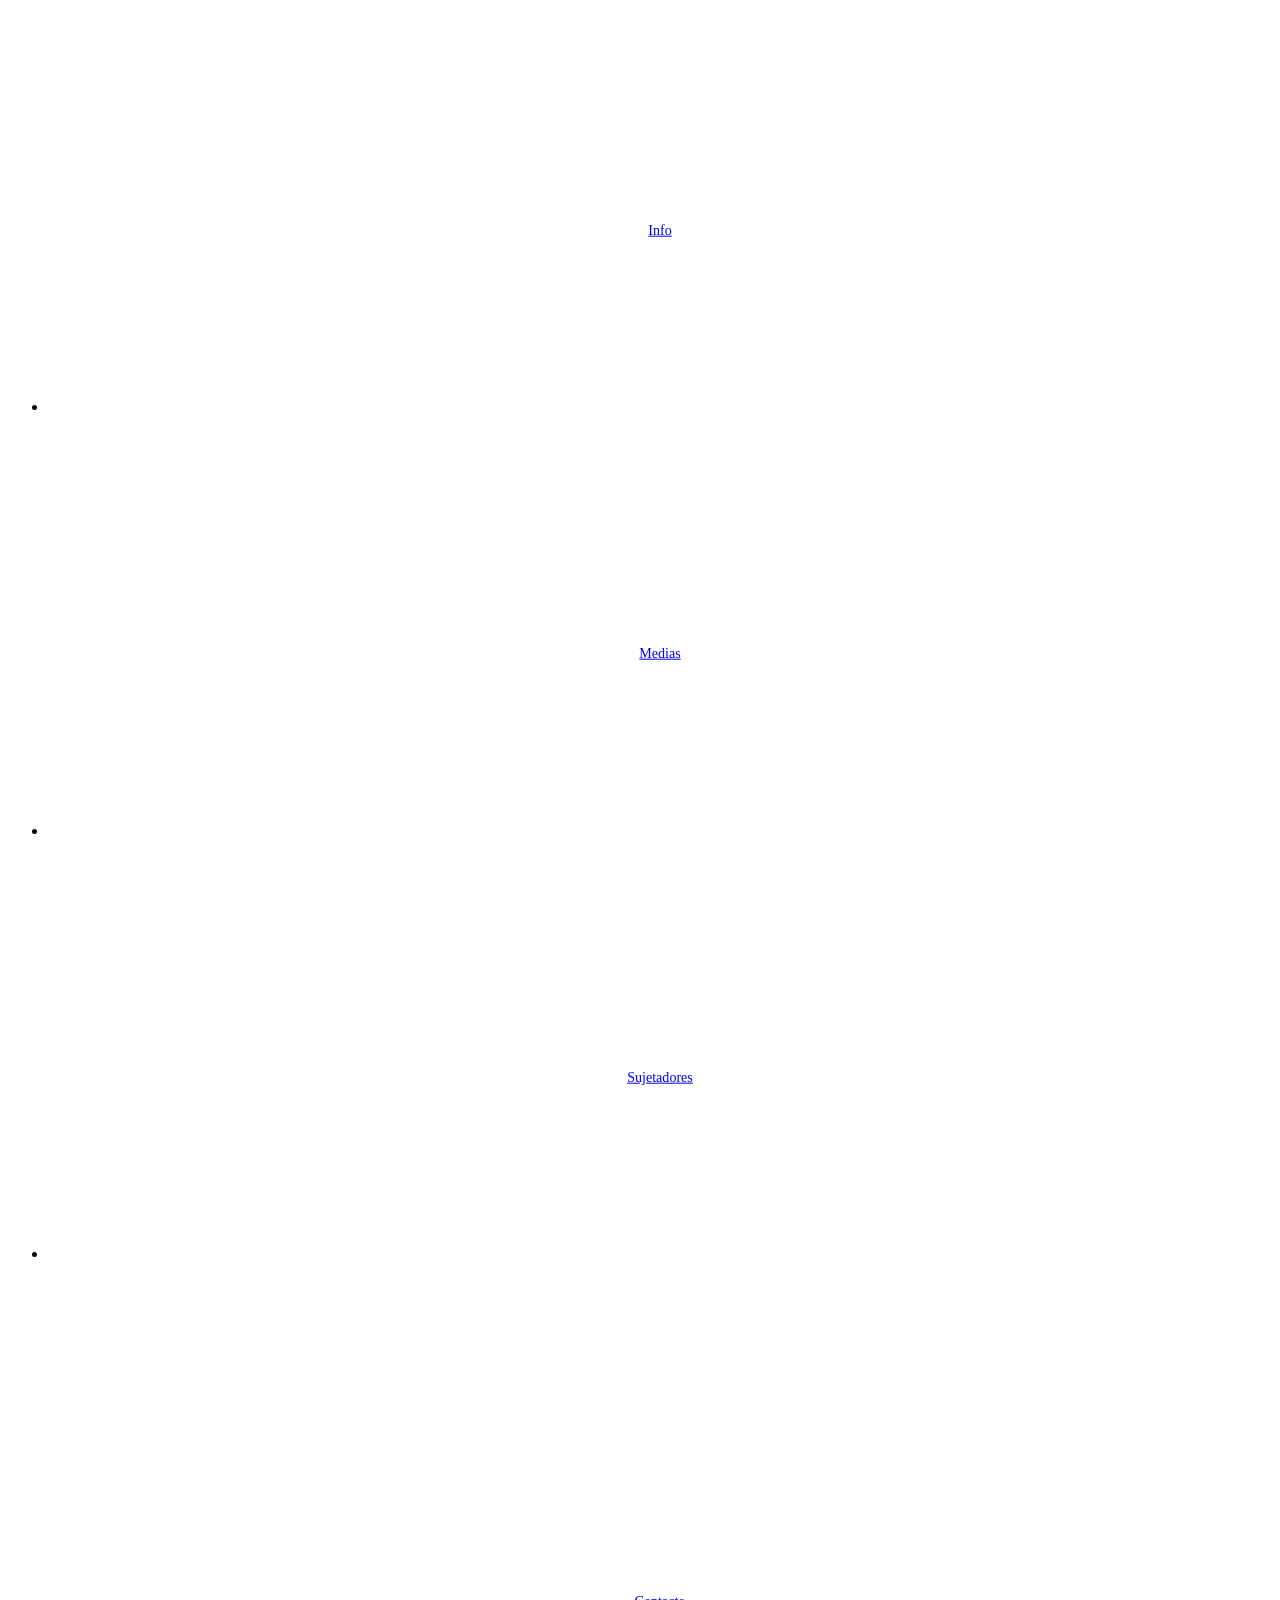
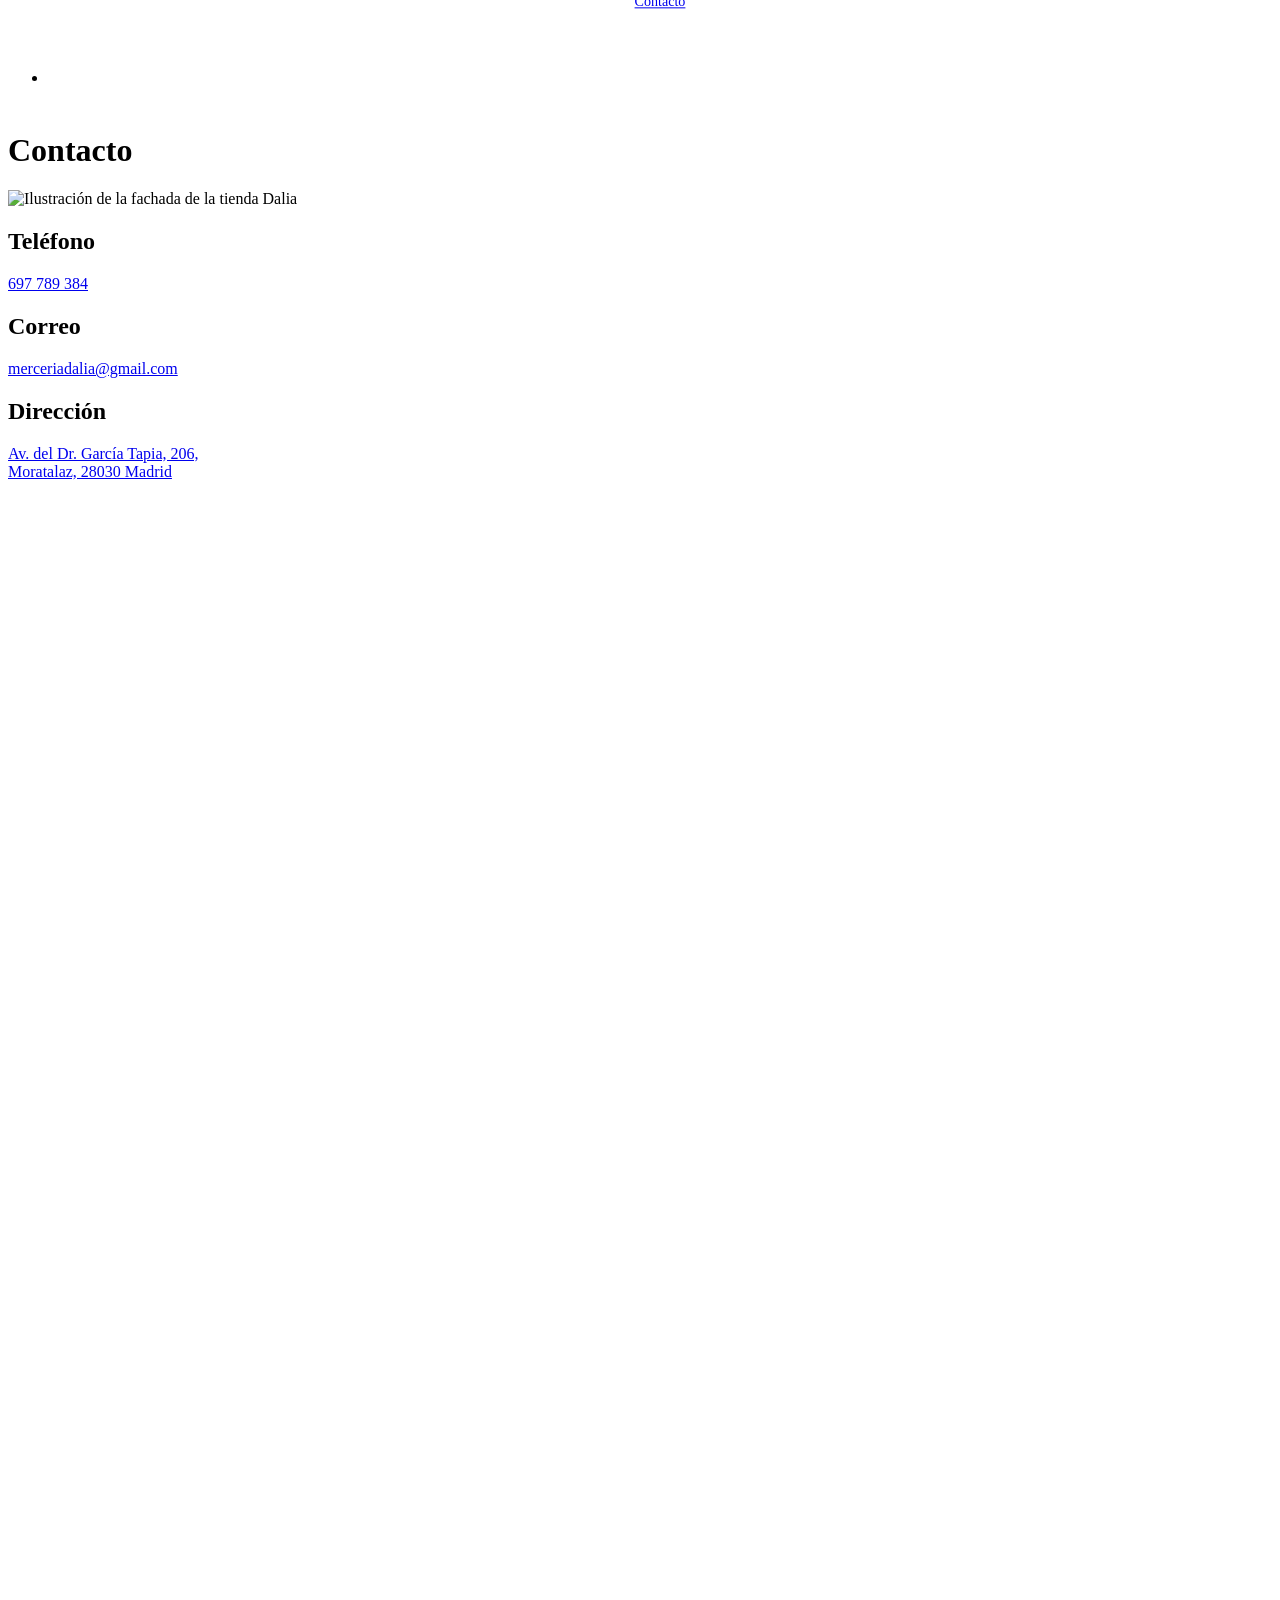
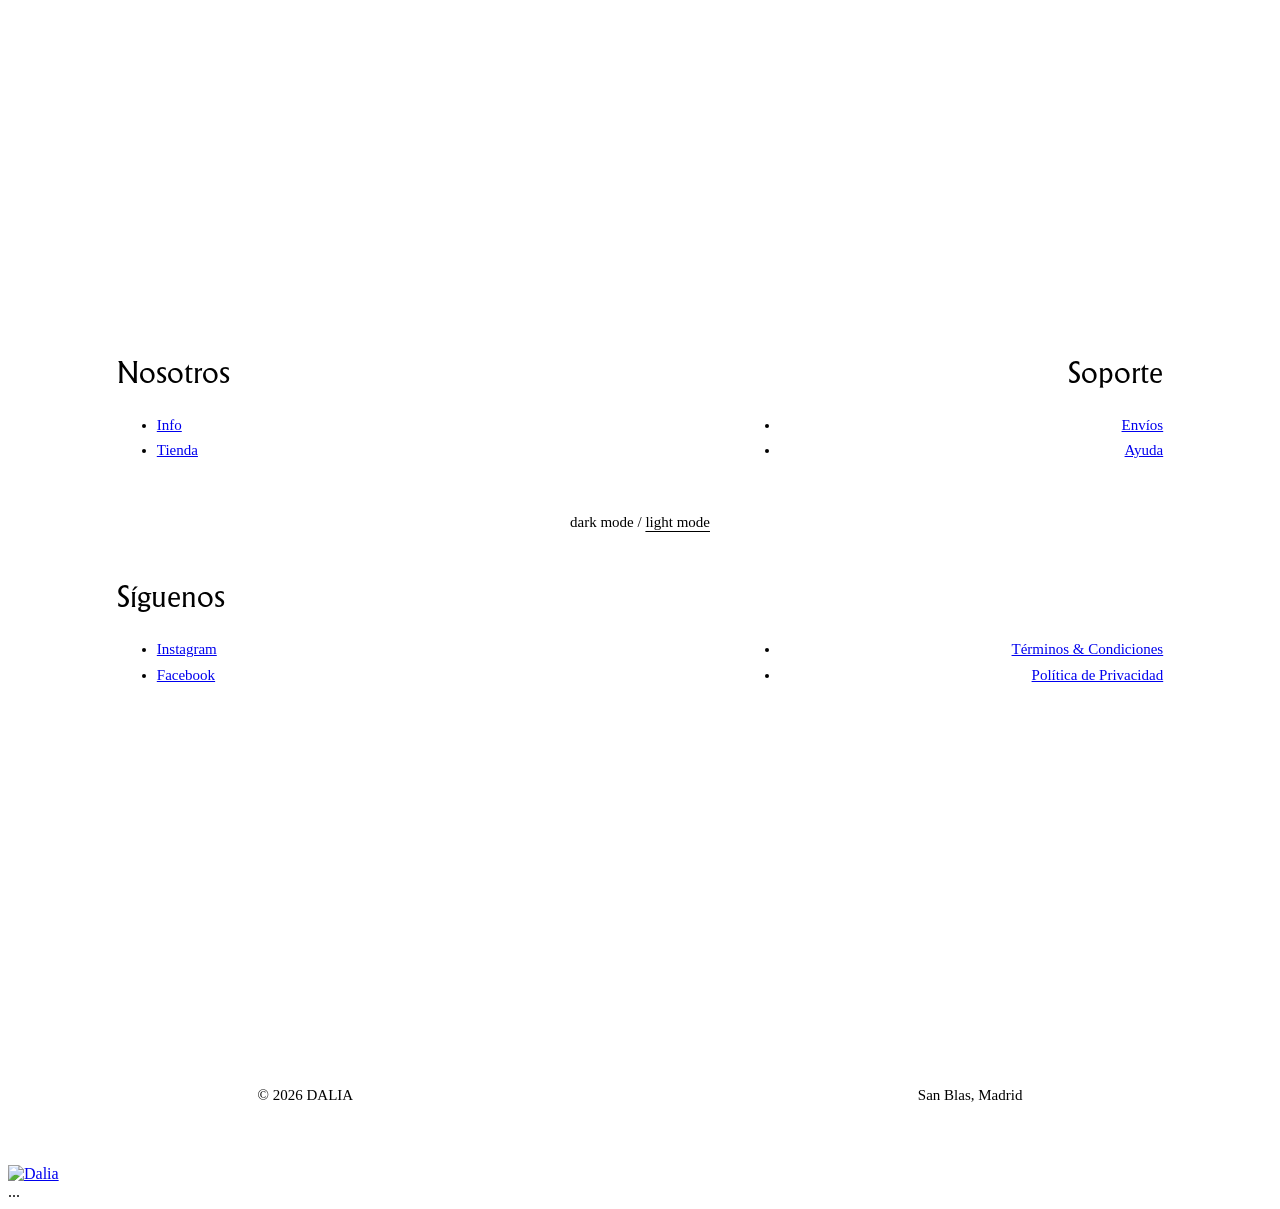
==== commit df48caab: "separar el java script" ====
--- a/contacto.html
+++ b/contacto.html
@@ -358,6 +358,9 @@
         transition:
           background-color 0.4s ease,
           color 0.4s ease;
+      }
+      html.dark .tight-img {
+        filter: drop-shadow(0 0 3px rgba(255, 255, 255, 0.45));
       }
     </style>
   </head>
@@ -622,66 +625,12 @@
       </a>
     </div>
 
-    <script>
-      // Mide menú y logo para dejar el contenido justo debajo de las medias
-      const root = document.documentElement;
-      const header = document.getElementById("site-header");
-      const logo = document.getElementById("site-logo");
-      const mqDesk = matchMedia("(min-width: 768px)");
-
-      function measure() {
-        // la media de la página actual siempre está bajada (76% de la altura)
-        root.style.setProperty("--hh", header.offsetHeight * 0.76 + "px");
-        root.style.setProperty(
-          "--fh",
-          mqDesk.matches ? "0px" : logo.offsetHeight + "px",
-        );
-      }
-      measure();
-      addEventListener("resize", measure);
-      mqDesk.addEventListener("change", measure);
-      new ResizeObserver(measure).observe(header);
-      new ResizeObserver(measure).observe(logo);
-    </script>
-    <script>
-      (() => {
-        const root = document.documentElement;
-        const header = document.getElementById("site-header");
-        const footer = document.getElementById("site-footer");
-
-        // Altura de referencia: hasta donde llegan las medias bajadas
-        const setTop = () =>
-          root.style.setProperty("--ft-top", header.offsetHeight * 0.76 + "px");
-        setTop();
-        addEventListener("resize", setTop);
-        new ResizeObserver(setTop).observe(header);
-
-        // Móvil: el logo sube cuando el footer ocupa el 35% inferior de la pantalla
-        new IntersectionObserver(
-          ([e]) =>
-            document.body.classList.toggle("footer-in", e.isIntersecting),
-          { rootMargin: "0px 0px -35% 0px" },
-        ).observe(footer);
-
-        // Botón claro/oscuro
-        const btn = document.getElementById("theme-toggle");
-        const sync = () => {
-          const dark = root.classList.contains("dark");
-          btn.setAttribute("aria-pressed", dark);
-          btn.querySelector('[data-mode="dark"]').classList.toggle("on", dark);
-          btn
-            .querySelector('[data-mode="light"]')
-            .classList.toggle("on", !dark);
-        };
-        btn.addEventListener("click", () => {
-          const dark = root.classList.toggle("dark");
-          try {
-            localStorage.setItem("theme", dark ? "dark" : "light");
-          } catch (e) {}
-          sync();
-        });
-        sync();
-      })();
-    </script>
+    <body
+      data-hh="0.76"
+      class="menu-sub overflow-x-hidden bg-fondo-claro font-texto text-texto-claro dark:bg-fondo-oscuro dark:text-texto-oscuro"
+    >
+      ...
+      <script src="js/main.js"></script>
+    </body>
   </body>
 </html>
